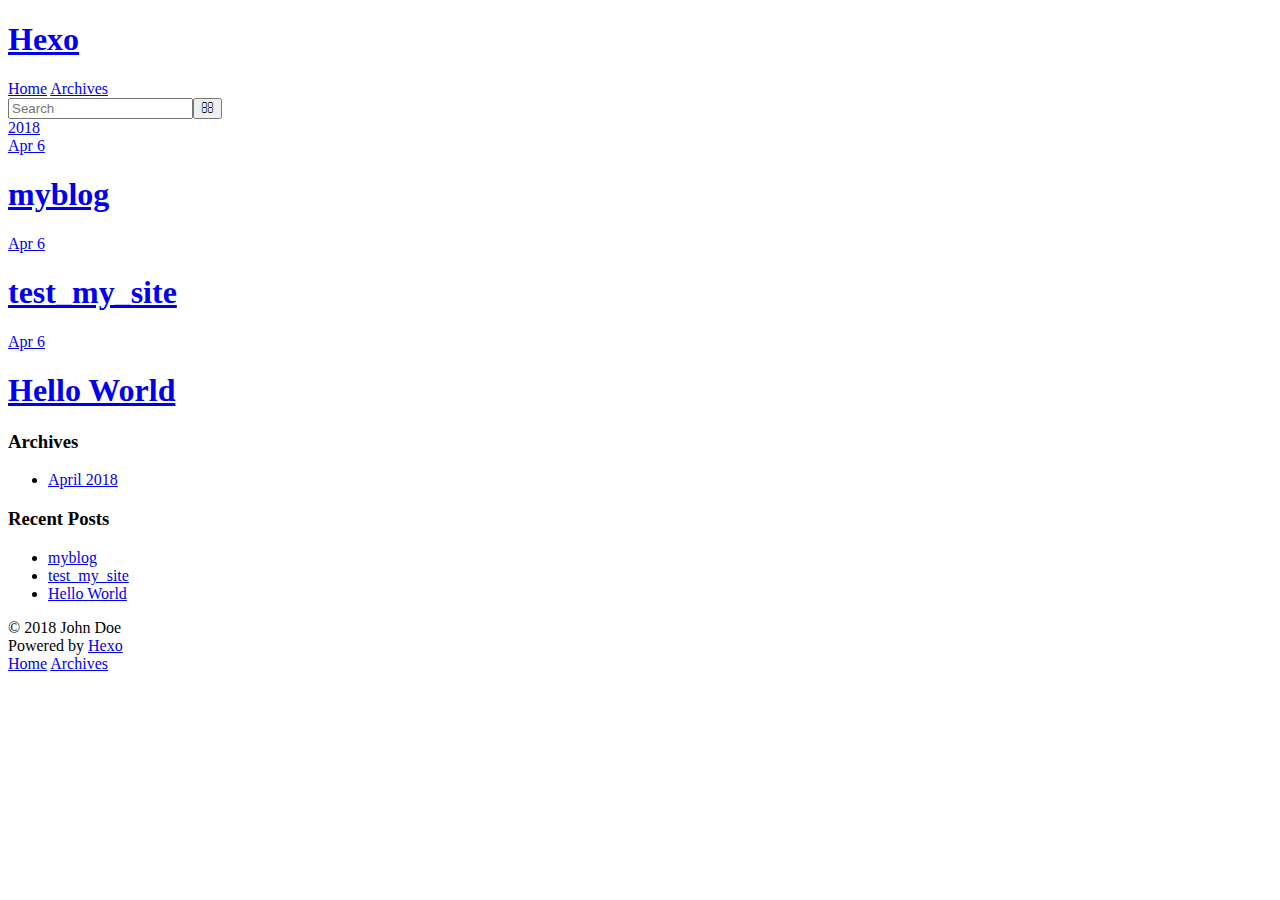
==== archives/index.html @ 3db56189 "Site updated: 2018-04-06 20:36:53" ====
<!DOCTYPE html>
<html>
<head>
  <meta charset="utf-8">
  

  
  <title>Archives | Hexo</title>
  <meta name="viewport" content="width=device-width, initial-scale=1, maximum-scale=1">
  <meta property="og:type" content="website">
<meta property="og:title" content="Hexo">
<meta property="og:url" content="http://yoursite.com/archives/index.html">
<meta property="og:site_name" content="Hexo">
<meta property="og:locale" content="default">
<meta name="twitter:card" content="summary">
<meta name="twitter:title" content="Hexo">
  
    <link rel="alternate" href="/atom.xml" title="Hexo" type="application/atom+xml">
  
  
    <link rel="icon" href="/favicon.png">
  
  
    <link href="//fonts.googleapis.com/css?family=Source+Code+Pro" rel="stylesheet" type="text/css">
  
  <link rel="stylesheet" href="/css/style.css">
</head>

<body>
  <div id="container">
    <div id="wrap">
      <header id="header">
  <div id="banner"></div>
  <div id="header-outer" class="outer">
    <div id="header-title" class="inner">
      <h1 id="logo-wrap">
        <a href="/" id="logo">Hexo</a>
      </h1>
      
    </div>
    <div id="header-inner" class="inner">
      <nav id="main-nav">
        <a id="main-nav-toggle" class="nav-icon"></a>
        
          <a class="main-nav-link" href="/">Home</a>
        
          <a class="main-nav-link" href="/archives">Archives</a>
        
      </nav>
      <nav id="sub-nav">
        
          <a id="nav-rss-link" class="nav-icon" href="/atom.xml" title="RSS Feed"></a>
        
        <a id="nav-search-btn" class="nav-icon" title="Search"></a>
      </nav>
      <div id="search-form-wrap">
        <form action="//google.com/search" method="get" accept-charset="UTF-8" class="search-form"><input type="search" name="q" class="search-form-input" placeholder="Search"><button type="submit" class="search-form-submit">&#xF002;</button><input type="hidden" name="sitesearch" value="http://yoursite.com"></form>
      </div>
    </div>
  </div>
</header>
      <div class="outer">
        <section id="main">
  
  
    
    
      
      
      <section class="archives-wrap">
        <div class="archive-year-wrap">
          <a href="/archives/2018" class="archive-year">2018</a>
        </div>
        <div class="archives">
    
    <article class="archive-article archive-type-post">
  <div class="archive-article-inner">
    <header class="archive-article-header">
      <a href="/2018/04/06/myblog/" class="archive-article-date">
  <time datetime="2018-04-06T12:30:05.000Z" itemprop="datePublished">Apr 6</time>
</a>
      
  
    <h1 itemprop="name">
      <a class="archive-article-title" href="/2018/04/06/myblog/">myblog</a>
    </h1>
  

    </header>
  </div>
</article>
  
    
    
    <article class="archive-article archive-type-post">
  <div class="archive-article-inner">
    <header class="archive-article-header">
      <a href="/2018/04/06/test-my-site/" class="archive-article-date">
  <time datetime="2018-04-06T12:00:23.000Z" itemprop="datePublished">Apr 6</time>
</a>
      
  
    <h1 itemprop="name">
      <a class="archive-article-title" href="/2018/04/06/test-my-site/">test_my_site</a>
    </h1>
  

    </header>
  </div>
</article>
  
    
    
    <article class="archive-article archive-type-post">
  <div class="archive-article-inner">
    <header class="archive-article-header">
      <a href="/2018/04/06/hello-world/" class="archive-article-date">
  <time datetime="2018-04-06T11:58:48.944Z" itemprop="datePublished">Apr 6</time>
</a>
      
  
    <h1 itemprop="name">
      <a class="archive-article-title" href="/2018/04/06/hello-world/">Hello World</a>
    </h1>
  

    </header>
  </div>
</article>
  
  
    </div></section>
  


</section>
        
          <aside id="sidebar">
  
    

  
    

  
    
  
    
  <div class="widget-wrap">
    <h3 class="widget-title">Archives</h3>
    <div class="widget">
      <ul class="archive-list"><li class="archive-list-item"><a class="archive-list-link" href="/archives/2018/04/">April 2018</a></li></ul>
    </div>
  </div>


  
    
  <div class="widget-wrap">
    <h3 class="widget-title">Recent Posts</h3>
    <div class="widget">
      <ul>
        
          <li>
            <a href="/2018/04/06/myblog/">myblog</a>
          </li>
        
          <li>
            <a href="/2018/04/06/test-my-site/">test_my_site</a>
          </li>
        
          <li>
            <a href="/2018/04/06/hello-world/">Hello World</a>
          </li>
        
      </ul>
    </div>
  </div>

  
</aside>
        
      </div>
      <footer id="footer">
  
  <div class="outer">
    <div id="footer-info" class="inner">
      &copy; 2018 John Doe<br>
      Powered by <a href="http://hexo.io/" target="_blank">Hexo</a>
    </div>
  </div>
</footer>
    </div>
    <nav id="mobile-nav">
  
    <a href="/" class="mobile-nav-link">Home</a>
  
    <a href="/archives" class="mobile-nav-link">Archives</a>
  
</nav>
    

<script src="//ajax.googleapis.com/ajax/libs/jquery/2.0.3/jquery.min.js"></script>


  <link rel="stylesheet" href="/fancybox/jquery.fancybox.css">
  <script src="/fancybox/jquery.fancybox.pack.js"></script>


<script src="/js/script.js"></script>



  </div>
</body>
</html>
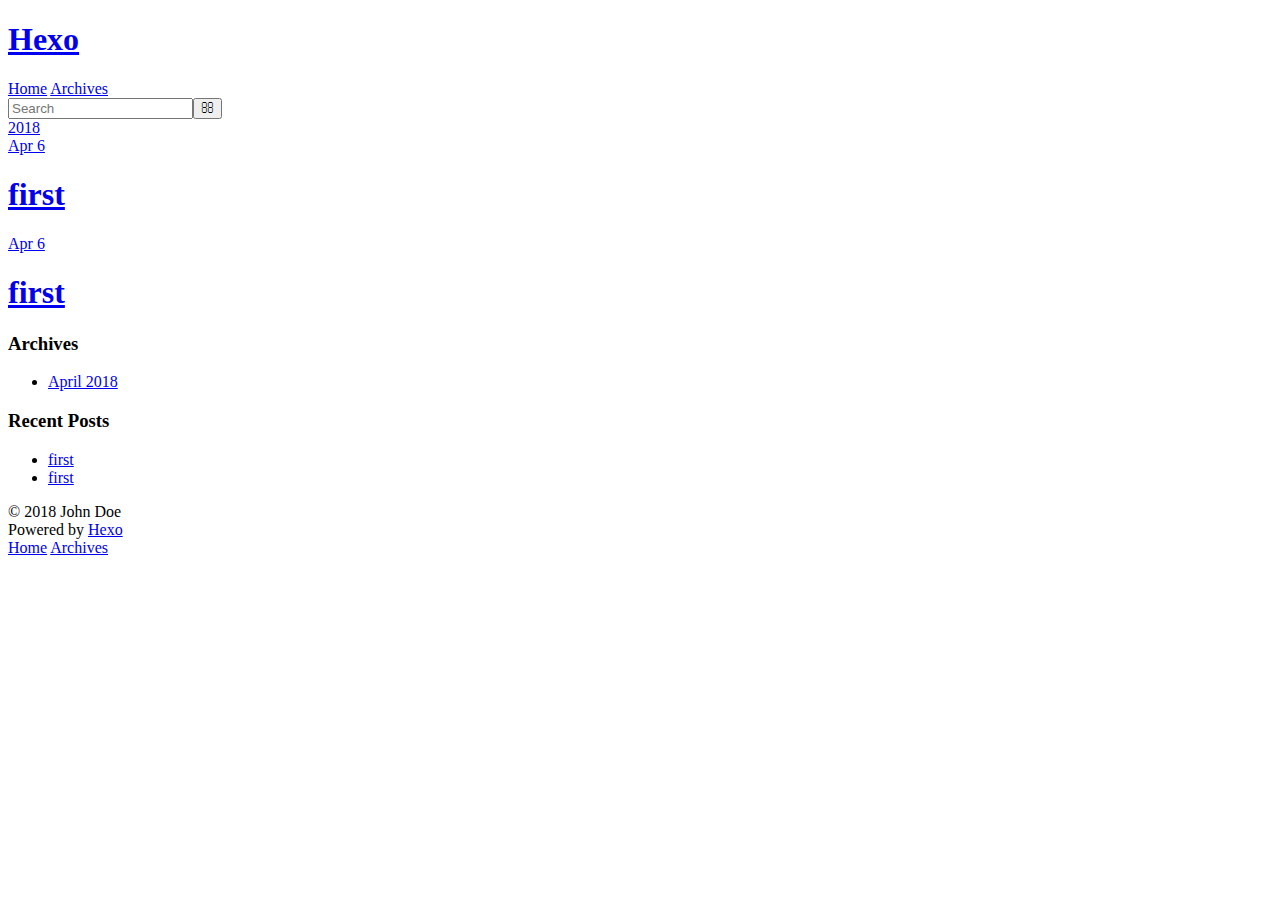
==== commit 4c6a7f47: "Site updated: 2018-04-06 21:12:02" ====
--- a/archives/index.html
+++ b/archives/index.html
@@ -76,13 +76,13 @@
     <article class="archive-article archive-type-post">
   <div class="archive-article-inner">
     <header class="archive-article-header">
-      <a href="/2018/04/06/myblog/" class="archive-article-date">
-  <time datetime="2018-04-06T12:30:05.000Z" itemprop="datePublished">Apr 6</time>
+      <a href="/2018/04/06/first-1/" class="archive-article-date">
+  <time datetime="2018-04-06T13:11:35.000Z" itemprop="datePublished">Apr 6</time>
 </a>
       
   
     <h1 itemprop="name">
-      <a class="archive-article-title" href="/2018/04/06/myblog/">myblog</a>
+      <a class="archive-article-title" href="/2018/04/06/first-1/">first</a>
     </h1>
   
 
@@ -95,32 +95,13 @@
     <article class="archive-article archive-type-post">
   <div class="archive-article-inner">
     <header class="archive-article-header">
-      <a href="/2018/04/06/test-my-site/" class="archive-article-date">
-  <time datetime="2018-04-06T12:00:23.000Z" itemprop="datePublished">Apr 6</time>
+      <a href="/2018/04/06/first/" class="archive-article-date">
+  <time datetime="2018-04-06T12:56:54.000Z" itemprop="datePublished">Apr 6</time>
 </a>
       
   
     <h1 itemprop="name">
-      <a class="archive-article-title" href="/2018/04/06/test-my-site/">test_my_site</a>
-    </h1>
-  
-
-    </header>
-  </div>
-</article>
-  
-    
-    
-    <article class="archive-article archive-type-post">
-  <div class="archive-article-inner">
-    <header class="archive-article-header">
-      <a href="/2018/04/06/hello-world/" class="archive-article-date">
-  <time datetime="2018-04-06T11:58:48.944Z" itemprop="datePublished">Apr 6</time>
-</a>
-      
-  
-    <h1 itemprop="name">
-      <a class="archive-article-title" href="/2018/04/06/hello-world/">Hello World</a>
+      <a class="archive-article-title" href="/2018/04/06/first/">first</a>
     </h1>
   
 
@@ -162,15 +143,11 @@
       <ul>
         
           <li>
-            <a href="/2018/04/06/myblog/">myblog</a>
+            <a href="/2018/04/06/first-1/">first</a>
           </li>
         
           <li>
-            <a href="/2018/04/06/test-my-site/">test_my_site</a>
-          </li>
-        
-          <li>
-            <a href="/2018/04/06/hello-world/">Hello World</a>
+            <a href="/2018/04/06/first/">first</a>
           </li>
         
       </ul>
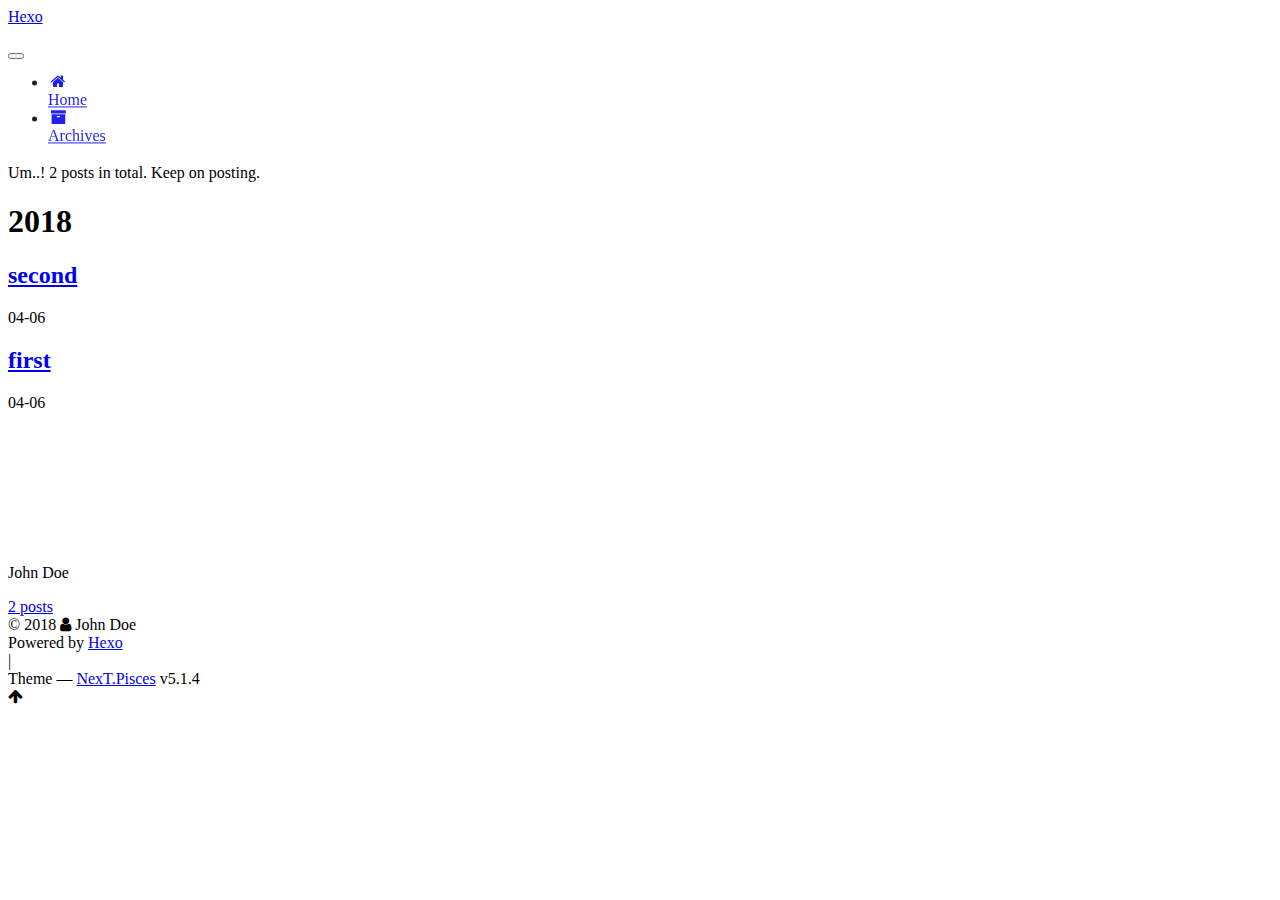
==== commit 1aae1a79: "Site updated: 2018-04-06 21:53:19" ====
--- a/archives/index.html
+++ b/archives/index.html
@@ -1,193 +1,595 @@
 <!DOCTYPE html>
-<html>
+
+
+
+  
+
+
+<html class="theme-next pisces use-motion" lang="">
 <head>
-  <meta charset="utf-8">
-  
-
-  
-  <title>Archives | Hexo</title>
-  <meta name="viewport" content="width=device-width, initial-scale=1, maximum-scale=1">
-  <meta property="og:type" content="website">
+  <meta charset="UTF-8"/>
+<meta http-equiv="X-UA-Compatible" content="IE=edge" />
+<meta name="viewport" content="width=device-width, initial-scale=1, maximum-scale=1"/>
+<meta name="theme-color" content="#222">
+
+
+
+
+
+
+
+
+
+<meta http-equiv="Cache-Control" content="no-transform" />
+<meta http-equiv="Cache-Control" content="no-siteapp" />
+
+
+
+
+
+
+
+
+
+
+
+
+
+
+
+
+  
+  
+  <link href="/lib/fancybox/source/jquery.fancybox.css?v=2.1.5" rel="stylesheet" type="text/css" />
+
+
+
+
+
+
+
+<link href="/lib/font-awesome/css/font-awesome.min.css?v=4.6.2" rel="stylesheet" type="text/css" />
+
+<link href="/css/main.css?v=5.1.4" rel="stylesheet" type="text/css" />
+
+
+  <link rel="apple-touch-icon" sizes="180x180" href="/images/apple-touch-icon-next.png?v=5.1.4">
+
+
+  <link rel="icon" type="image/png" sizes="32x32" href="/images/favicon-32x32-next.png?v=5.1.4">
+
+
+  <link rel="icon" type="image/png" sizes="16x16" href="/images/favicon-16x16-next.png?v=5.1.4">
+
+
+  <link rel="mask-icon" href="/images/logo.svg?v=5.1.4" color="#222">
+
+
+
+
+
+  <meta name="keywords" content="Hexo, NexT" />
+
+
+
+
+
+
+
+
+
+
+<meta property="og:type" content="website">
 <meta property="og:title" content="Hexo">
 <meta property="og:url" content="http://yoursite.com/archives/index.html">
 <meta property="og:site_name" content="Hexo">
 <meta property="og:locale" content="default">
 <meta name="twitter:card" content="summary">
 <meta name="twitter:title" content="Hexo">
-  
-    <link rel="alternate" href="/atom.xml" title="Hexo" type="application/atom+xml">
-  
-  
-    <link rel="icon" href="/favicon.png">
-  
-  
-    <link href="//fonts.googleapis.com/css?family=Source+Code+Pro" rel="stylesheet" type="text/css">
-  
-  <link rel="stylesheet" href="/css/style.css">
+
+
+
+<script type="text/javascript" id="hexo.configurations">
+  var NexT = window.NexT || {};
+  var CONFIG = {
+    root: '/',
+    scheme: 'Pisces',
+    version: '5.1.4',
+    sidebar: {"position":"left","display":"post","offset":12,"b2t":false,"scrollpercent":false,"onmobile":false},
+    fancybox: true,
+    tabs: true,
+    motion: {"enable":true,"async":false,"transition":{"post_block":"fadeIn","post_header":"slideDownIn","post_body":"slideDownIn","coll_header":"slideLeftIn","sidebar":"slideUpIn"}},
+    duoshuo: {
+      userId: '0',
+      author: 'Author'
+    },
+    algolia: {
+      applicationID: '',
+      apiKey: '',
+      indexName: '',
+      hits: {"per_page":10},
+      labels: {"input_placeholder":"Search for Posts","hits_empty":"We didn't find any results for the search: ${query}","hits_stats":"${hits} results found in ${time} ms"}
+    }
+  };
+</script>
+
+
+
+  <link rel="canonical" href="http://yoursite.com/archives/"/>
+
+
+
+
+
+  <title>Archive | Hexo</title>
+  
+
+
+
+
+
+
+
+
 </head>
 
-<body>
-  <div id="container">
-    <div id="wrap">
-      <header id="header">
-  <div id="banner"></div>
-  <div id="header-outer" class="outer">
-    <div id="header-title" class="inner">
-      <h1 id="logo-wrap">
-        <a href="/" id="logo">Hexo</a>
-      </h1>
-      
+<body itemscope itemtype="http://schema.org/WebPage" lang="default">
+
+  
+  
+    
+  
+
+  <div class="container sidebar-position-left page-archive">
+    <div class="headband"></div>
+
+    <header id="header" class="header" itemscope itemtype="http://schema.org/WPHeader">
+      <div class="header-inner"><div class="site-brand-wrapper">
+  <div class="site-meta ">
+    
+
+    <div class="custom-logo-site-title">
+      <a href="/"  class="brand" rel="start">
+        <span class="logo-line-before"><i></i></span>
+        <span class="site-title">Hexo</span>
+        <span class="logo-line-after"><i></i></span>
+      </a>
     </div>
-    <div id="header-inner" class="inner">
-      <nav id="main-nav">
-        <a id="main-nav-toggle" class="nav-icon"></a>
-        
-          <a class="main-nav-link" href="/">Home</a>
-        
-          <a class="main-nav-link" href="/archives">Archives</a>
-        
-      </nav>
-      <nav id="sub-nav">
-        
-          <a id="nav-rss-link" class="nav-icon" href="/atom.xml" title="RSS Feed"></a>
-        
-        <a id="nav-search-btn" class="nav-icon" title="Search"></a>
-      </nav>
-      <div id="search-form-wrap">
-        <form action="//google.com/search" method="get" accept-charset="UTF-8" class="search-form"><input type="search" name="q" class="search-form-input" placeholder="Search"><button type="submit" class="search-form-submit">&#xF002;</button><input type="hidden" name="sitesearch" value="http://yoursite.com"></form>
+      
+        <p class="site-subtitle"></p>
+      
+  </div>
+
+  <div class="site-nav-toggle">
+    <button>
+      <span class="btn-bar"></span>
+      <span class="btn-bar"></span>
+      <span class="btn-bar"></span>
+    </button>
+  </div>
+</div>
+
+<nav class="site-nav">
+  
+
+  
+    <ul id="menu" class="menu">
+      
+        
+        <li class="menu-item menu-item-home">
+          <a href="/" rel="section">
+            
+              <i class="menu-item-icon fa fa-fw fa-home"></i> <br />
+            
+            Home
+          </a>
+        </li>
+      
+        
+        <li class="menu-item menu-item-archives">
+          <a href="/archives/" rel="section">
+            
+              <i class="menu-item-icon fa fa-fw fa-archive"></i> <br />
+            
+            Archives
+          </a>
+        </li>
+      
+
+      
+    </ul>
+  
+
+  
+</nav>
+
+
+
+ </div>
+    </header>
+
+    <main id="main" class="main">
+      <div class="main-inner">
+        <div class="content-wrap">
+          <div id="content" class="content">
+            
+
+  
+  
+  
+  <div class="post-block archive">
+    <div id="posts" class="posts-collapse">
+      <span class="archive-move-on"></span>
+
+      <span class="archive-page-counter">
+        
+        
+        
+          
+        
+        Um..! 2 posts in total. Keep on posting.
+      </span>
+
+      
+
+        
+        
+        
+
+        
+          
+          <div class="collection-title">
+            <h1 class="archive-year" id="archive-year-2018">2018</h1>
+          </div>
+        
+        
+
+        
+
+  <article class="post post-type-normal" itemscope itemtype="http://schema.org/Article">
+    <header class="post-header">
+
+      <h2 class="post-title">
+        
+            <a class="post-title-link" href="/2018/04/06/second/" itemprop="url">
+              
+                <span itemprop="name">second</span>
+              
+            </a>
+        
+      </h2>
+
+      <div class="post-meta">
+        <time class="post-time" itemprop="dateCreated"
+              datetime="2018-04-06T21:50:55+08:00"
+              content="2018-04-06" >
+          04-06
+        </time>
       </div>
+
+    </header>
+  </article>
+
+
+
+      
+
+        
+        
+        
+
+        
+        
+
+        
+
+  <article class="post post-type-normal" itemscope itemtype="http://schema.org/Article">
+    <header class="post-header">
+
+      <h2 class="post-title">
+        
+            <a class="post-title-link" href="/2018/04/06/first/" itemprop="url">
+              
+                <span itemprop="name">first</span>
+              
+            </a>
+        
+      </h2>
+
+      <div class="post-meta">
+        <time class="post-time" itemprop="dateCreated"
+              datetime="2018-04-06T20:56:54+08:00"
+              content="2018-04-06" >
+          04-06
+        </time>
+      </div>
+
+    </header>
+  </article>
+
+
+
+      
+
     </div>
   </div>
-</header>
-      <div class="outer">
-        <section id="main">
-  
-  
-    
-    
-      
-      
-      <section class="archives-wrap">
-        <div class="archive-year-wrap">
-          <a href="/archives/2018" class="archive-year">2018</a>
+  
+  
+  
+
+  
+
+
+
+          </div>
+          
+
+
+          
+
         </div>
-        <div class="archives">
-    
-    <article class="archive-article archive-type-post">
-  <div class="archive-article-inner">
-    <header class="archive-article-header">
-      <a href="/2018/04/06/first-1/" class="archive-article-date">
-  <time datetime="2018-04-06T13:11:35.000Z" itemprop="datePublished">Apr 6</time>
-</a>
-      
-  
-    <h1 itemprop="name">
-      <a class="archive-article-title" href="/2018/04/06/first-1/">first</a>
-    </h1>
-  
-
-    </header>
-  </div>
-</article>
-  
-    
-    
-    <article class="archive-article archive-type-post">
-  <div class="archive-article-inner">
-    <header class="archive-article-header">
-      <a href="/2018/04/06/first/" class="archive-article-date">
-  <time datetime="2018-04-06T12:56:54.000Z" itemprop="datePublished">Apr 6</time>
-</a>
-      
-  
-    <h1 itemprop="name">
-      <a class="archive-article-title" href="/2018/04/06/first/">first</a>
-    </h1>
-  
-
-    </header>
-  </div>
-</article>
-  
-  
-    </div></section>
-  
-
-
-</section>
-        
-          <aside id="sidebar">
-  
-    
-
-  
-    
-
-  
-    
-  
-    
-  <div class="widget-wrap">
-    <h3 class="widget-title">Archives</h3>
-    <div class="widget">
-      <ul class="archive-list"><li class="archive-list-item"><a class="archive-list-link" href="/archives/2018/04/">April 2018</a></li></ul>
+        
+          
+  
+  <div class="sidebar-toggle">
+    <div class="sidebar-toggle-line-wrap">
+      <span class="sidebar-toggle-line sidebar-toggle-line-first"></span>
+      <span class="sidebar-toggle-line sidebar-toggle-line-middle"></span>
+      <span class="sidebar-toggle-line sidebar-toggle-line-last"></span>
     </div>
   </div>
 
-
-  
+  <aside id="sidebar" class="sidebar">
     
-  <div class="widget-wrap">
-    <h3 class="widget-title">Recent Posts</h3>
-    <div class="widget">
-      <ul>
-        
-          <li>
-            <a href="/2018/04/06/first-1/">first</a>
-          </li>
-        
-          <li>
-            <a href="/2018/04/06/first/">first</a>
-          </li>
-        
-      </ul>
+    <div class="sidebar-inner">
+
+      
+
+      
+
+      <section class="site-overview-wrap sidebar-panel sidebar-panel-active">
+        <div class="site-overview">
+          <div class="site-author motion-element" itemprop="author" itemscope itemtype="http://schema.org/Person">
+            
+              <p class="site-author-name" itemprop="name">John Doe</p>
+              <p class="site-description motion-element" itemprop="description"></p>
+          </div>
+
+          <nav class="site-state motion-element">
+
+            
+              <div class="site-state-item site-state-posts">
+              
+                <a href="/archives/">
+              
+                  <span class="site-state-item-count">2</span>
+                  <span class="site-state-item-name">posts</span>
+                </a>
+              </div>
+            
+
+            
+
+            
+
+          </nav>
+
+          
+
+          
+
+          
+          
+
+          
+          
+
+          
+
+        </div>
+      </section>
+
+      
+
+      
+
     </div>
+  </aside>
+
+
+        
+      </div>
+    </main>
+
+    <footer id="footer" class="footer">
+      <div class="footer-inner">
+        <div class="copyright">&copy; <span itemprop="copyrightYear">2018</span>
+  <span class="with-love">
+    <i class="fa fa-user"></i>
+  </span>
+  <span class="author" itemprop="copyrightHolder">John Doe</span>
+
+  
+</div>
+
+
+  <div class="powered-by">Powered by <a class="theme-link" target="_blank" href="https://hexo.io">Hexo</a></div>
+
+
+
+  <span class="post-meta-divider">|</span>
+
+
+
+  <div class="theme-info">Theme &mdash; <a class="theme-link" target="_blank" href="https://github.com/iissnan/hexo-theme-next">NexT.Pisces</a> v5.1.4</div>
+
+
+
+
+        
+
+
+
+
+
+
+
+        
+      </div>
+    </footer>
+
+    
+      <div class="back-to-top">
+        <i class="fa fa-arrow-up"></i>
+        
+      </div>
+    
+
+    
+
   </div>
 
   
-</aside>
-        
-      </div>
-      <footer id="footer">
-  
-  <div class="outer">
-    <div id="footer-info" class="inner">
-      &copy; 2018 John Doe<br>
-      Powered by <a href="http://hexo.io/" target="_blank">Hexo</a>
-    </div>
-  </div>
-</footer>
-    </div>
-    <nav id="mobile-nav">
-  
-    <a href="/" class="mobile-nav-link">Home</a>
-  
-    <a href="/archives" class="mobile-nav-link">Archives</a>
-  
-</nav>
-    
-
-<script src="//ajax.googleapis.com/ajax/libs/jquery/2.0.3/jquery.min.js"></script>
-
-
-  <link rel="stylesheet" href="/fancybox/jquery.fancybox.css">
-  <script src="/fancybox/jquery.fancybox.pack.js"></script>
-
-
-<script src="/js/script.js"></script>
-
-
-
-  </div>
+
+<script type="text/javascript">
+  if (Object.prototype.toString.call(window.Promise) !== '[object Function]') {
+    window.Promise = null;
+  }
+</script>
+
+
+
+
+
+
+
+
+
+  
+
+
+
+
+
+
+
+
+
+
+
+
+  
+  
+    <script type="text/javascript" src="/lib/jquery/index.js?v=2.1.3"></script>
+  
+
+  
+  
+    <script type="text/javascript" src="/lib/fastclick/lib/fastclick.min.js?v=1.0.6"></script>
+  
+
+  
+  
+    <script type="text/javascript" src="/lib/jquery_lazyload/jquery.lazyload.js?v=1.9.7"></script>
+  
+
+  
+  
+    <script type="text/javascript" src="/lib/velocity/velocity.min.js?v=1.2.1"></script>
+  
+
+  
+  
+    <script type="text/javascript" src="/lib/velocity/velocity.ui.min.js?v=1.2.1"></script>
+  
+
+  
+  
+    <script type="text/javascript" src="/lib/fancybox/source/jquery.fancybox.pack.js?v=2.1.5"></script>
+  
+
+
+  
+
+
+  <script type="text/javascript" src="/js/src/utils.js?v=5.1.4"></script>
+
+  <script type="text/javascript" src="/js/src/motion.js?v=5.1.4"></script>
+
+
+
+  
+  
+
+
+  <script type="text/javascript" src="/js/src/affix.js?v=5.1.4"></script>
+
+  <script type="text/javascript" src="/js/src/schemes/pisces.js?v=5.1.4"></script>
+
+
+
+  
+
+  
+
+
+  <script type="text/javascript" src="/js/src/bootstrap.js?v=5.1.4"></script>
+
+
+
+  
+
+
+  
+
+
+
+
+	
+
+
+
+
+
+  
+
+
+
+
+
+  
+
+
+
+
+
+
+
+
+
+
+
+
+  
+
+
+
+
+
+  
+
+  
+
+  
+
+  
+  
+
+  
+
+  
+
+  
+
 </body>
-</html>+</html>
